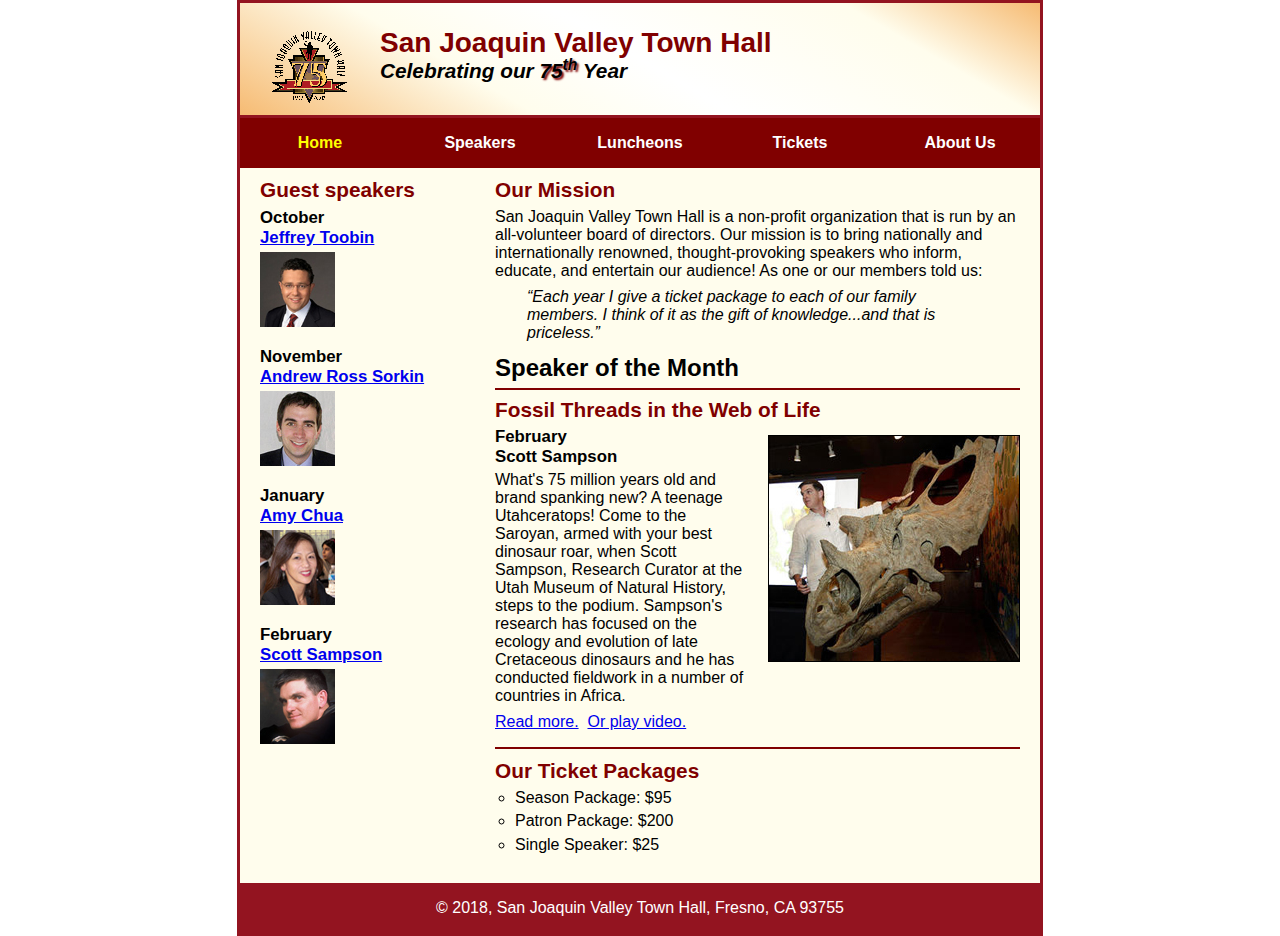
==== index.html @ 6fc530f6 "Project Uploaded" ====
﻿<!DOCTYPE html>
<html lang="en">

<head>
	<meta charset="utf-8">
	<title>San Joaquin Valley Town Hall</title>
	<link rel="shortcut icon" href="images/favicon.ico">
	<link rel="stylesheet" href="styles/normalize.css">
	<link rel="stylesheet" href="styles/main.css">
</head>

<body>
	<header>
		<img src="images/town_hall_logo.gif" alt="Town Hall logo" height="80">
		<h2>San Joaquin Valley Town Hall</h2>
		<h3>Celebrating our <span class="shadow">75<sup>th</sup></span> Year</h3>
	</header>
	<nav id="nav_menu">
    	<ul>
        	<li><a href="index.html" class="current">Home</a></li>
        	<li><a href="speakers.html">Speakers</a></li>
        	<li><a href="luncheons.html">Luncheons</a></li>
        	<li><a href="tickets.html">Tickets</a></li>
        	<li><a href="aboutus.html">About Us</a>
            	<ul>
                	<li><a href="#">Our History</a></li>
                	<li><a href="#">Board of Directors</a></li>
                	<li><a href="#">Past Speakers</a></li>
                	<li><a href="#">Contact Information</a></li>
            	</ul>
        	</li>
    	</ul>
	</nav>
	<main>
		<section>
			<h2>Our Mission</h2>
			<p>San Joaquin Valley Town Hall is a non-profit organization that is run by an 
			   all-volunteer board of directors. Our mission is to bring nationally and 
			   internationally renowned, thought-provoking speakers who inform, educate, 
			   and entertain our audience! As one or our members told us:</p>
			<blockquote>&ldquo;Each year I give a ticket package to each of our family members. 
			I think of it as the gift of knowledge...and that is priceless.&rdquo;</blockquote>
			
			<h1>Speaker of the Month</h1>
			<article>
				<h2>Fossil Threads in the Web of Life</h2>
				<img src="images/sampson_dinosaur.jpg" alt="Scott Sampson with dinosaur">
				<h3>February<br>
				Scott Sampson</h3>
				<p>What's 75 million years old and brand spanking new? A teenage Utahceratops! 
				Come to the Saroyan, armed with your best dinosaur roar, when Scott Sampson, Research 
				Curator at the Utah Museum of Natural History, steps to the podium. Sampson's research 
				has focused on the ecology and evolution of late Cretaceous dinosaurs and he has conducted 
				fieldwork in a number of countries in Africa.</p>
				<p>
					<a href="speakers/sampson.html">Read more.</a>&nbsp;
					<a href="media/sampson.swf" target="_blank">Or play video.</a>
				</p>
			</article>
			
			<h2>Our Ticket Packages</h2>
			<ul>
				<li>Season Package: $95</li>
				<li>Patron Package: $200</li>
				<li>Single Speaker: $25</li>
			</ul>
		</section>
		<aside>
			<h2>Guest speakers</h2>
			
            <h3>October<br><a href="speakers/toobin.html">Jeffrey Toobin</a></h3>
			<img src="images/toobin75.jpg" alt="Jeffrey Toobin photo">
			
            <h3>November<br><a href="speakers/sorkin.html">Andrew Ross Sorkin</a></h3>
			<img src="images/sorkin75.jpg" alt="Andrew Ross Sorkin photo">
			
            <h3>January<br><a href="speakers/chua.html">Amy Chua</a></h3>
			<img src="images/chua75.jpg" alt="Amy Chua photo">
			
            <h3>February<br><a href="speakers/sampson.html">Scott Sampson</a></h3>
			<img src="images/sampson75.jpg" alt="Scott Sampson photo">
		
        </aside>
	</main>
	
    <footer>
		<p>&copy; 2018, San Joaquin Valley Town Hall, Fresno, CA 93755</p>
	</footer>
</body>
</html>
---- styles/main.css ----
/* the styles for the elements */
* {
	margin: 0;
	padding: 0;
}
html {
	background-color: white;
}
body {
	font-family: Arial, Helvetica, sans-serif;
    font-size: 100%;
    width: 800px;
    margin: 0 auto;
    border: 3px solid #931420;
    background-color: #fffded;
}
a:focus, a:hover {
	font-style: italic;
}
/* the styles for the header */
header {
	padding: 1.5em 0 2em 0;
	border-bottom: 3px solid #931420;
		background-image: -moz-linear-gradient(
	    30deg, #f6bb73 0%, #f6bb73 30%, white 50%, #f6bb73 80%, #f6bb73 100%);
	background-image: -webkit-linear-gradient(
	    30deg, #f6bb73 0%, #fffded 30%, white 50%, #fffded 80%, #f6bb73 100%);
	background-image: -o-linear-gradient(
	    30deg, #f6bb73 0%, #fffded 30%, white 50%, #fffded 80%, #f6bb73 100%);
	background-image: linear-gradient(
	    30deg, #f6bb73 0%, #fffded 30%, white 50%, #fffded 80%, #f6bb73 100%);
}
header h2 {
	font-size: 175%;
	color: #800000;
}
header h3 {
	font-size: 130%;
	font-style: italic;
}
header img {
	float: left;
	padding: 0 30px;
}
.shadow {
	text-shadow: 2px 2px 2px #800000;
}
/* the styles for the navigation menu */
#nav_menu ul {
	list-style-type: none;
	margin: 0;
	padding: 0;
	position: relative;
}
#nav_menu ul li {
	float: left;
}
#nav_menu ul li a {
    display: block;
    width: 160px;
    text-align: center;
    padding: 1em 0;
    text-decoration: none;
    background-color: #800000;
    color: white;
    font-weight: bold;
}
#nav_menu a.current {
	color: yellow;
}
#nav_menu ul ul {
    display: none;
    position: absolute;
    top: 100%;
}
#nav_menu ul ul li {
	float: none;
}
#nav_menu ul li:hover > ul {
	display: block;
}
#nav_menu > ul::after {
    content: "";
    clear: both;
    display: block;
}
/* the styles for the main content */
main {
	clear: left;
}

/* the styles for the section */
section {
	width: 525px;
	float: right;
	padding: 0 20px 20px 20px;
}
section h1 {
	font-size: 150%;
	padding: .5em 0 .25em 0;
	margin: 0;
}
section h2 {
	color: #800000;
	font-size: 130%;
	padding: .5em 0 .25em 0;
}
section p {
	padding-bottom: .5em;
}
section blockquote {
	padding: 0 2em;
	font-style: italic;
}
section ul {
	padding: 0 0 .25em 1.25em;
	list-style-type: circle;
}
section li {
	padding-bottom: .35em;
}

figure {
   margin-top: .5em;
   margin-left: 0;
}

figcaption {
   color: #800000;
}

/* the styles for the article */
article {
	padding: .5em 0;
	border-top: 2px solid #800000;
	border-bottom: 2px solid #800000;
}
article h2 {
	padding-top: 0;
}
article h3 {
	font-size: 105%;
	padding-bottom: .25em;
}
article img {
	float: right;
	margin: .5em 0 1em 1em;
	border: 1px solid black;
}

/* the styles for the aside */
aside {
	width: 215px;
	float: right;
	padding: 0 0 20px 20px;
}
aside h2 {
	color: #800000;
	font-size: 130%;
	padding: .5em 0 .25em 0;
}

aside h3 {
	font-size: 105%;
	padding-bottom: .25em;
}
aside img {
	padding-bottom: 1em;
}
/* the styles for the table*/
table {
    border-collapse: collapse;
}
thead, tfoot {
    border-top: 2px solid #800000;
    border-bottom: 2px solid #800000;
}

th, td {
    padding: .2em .69em;
    text-align: left;
}

tfoot th, tfoot td{
    text-align: right;
    font-weight: bold;
}
.border_bottom {
    border-bottom: 2px solid #800000;
}
.right {
    text-align: right;
}
/* the styles for the footer */
footer {
	background-color: #931420;
	clear: both;

}
footer p {
	text-align: center;
	color: white;
	padding: 1em 0;
}
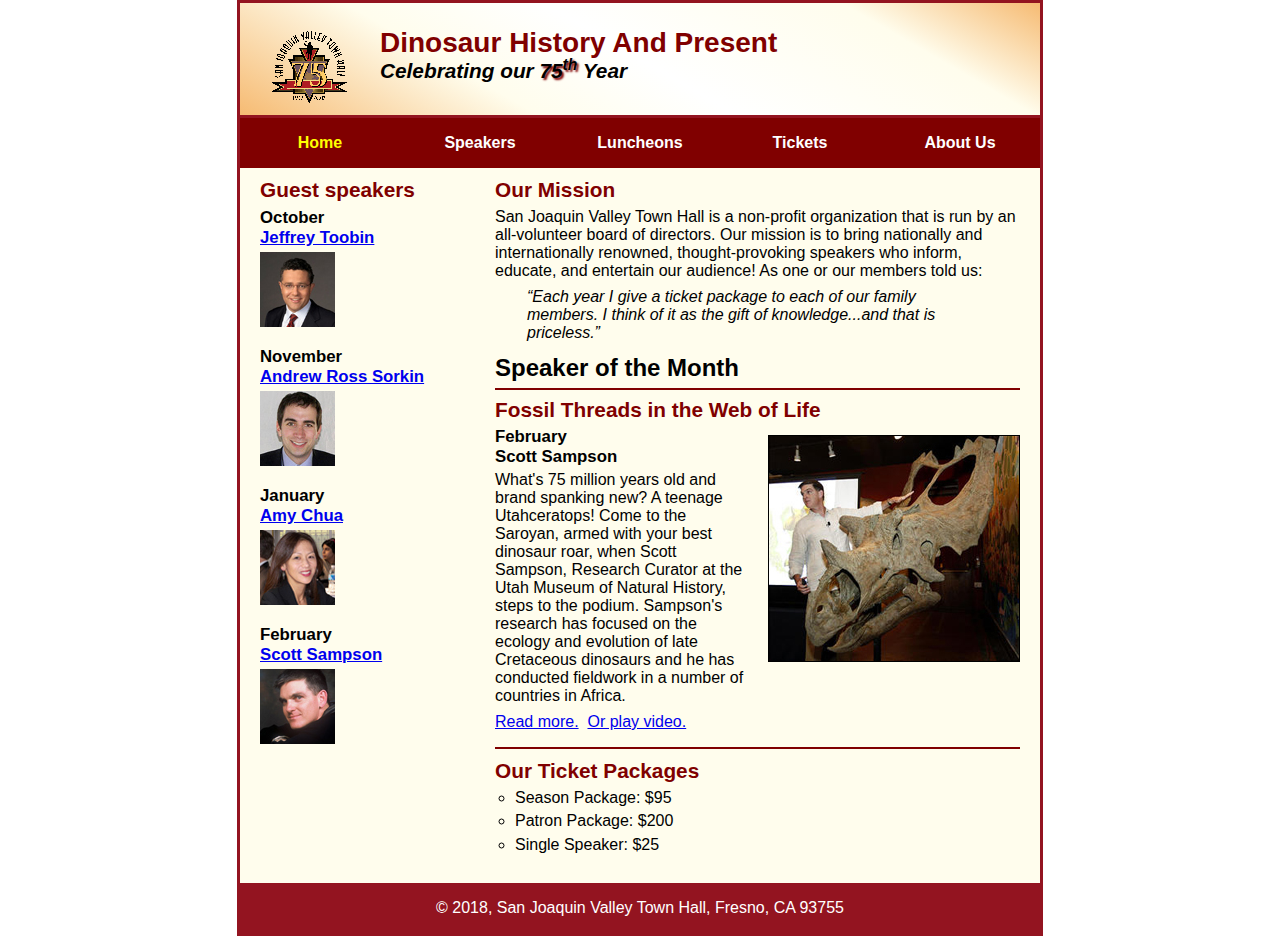
==== commit 8935a4cf: "Heading Changed" ====
--- a/index.html
+++ b/index.html
@@ -12,7 +12,7 @@
 <body>
 	<header>
 		<img src="images/town_hall_logo.gif" alt="Town Hall logo" height="80">
-		<h2>San Joaquin Valley Town Hall</h2>
+		<h2>Dinosaur History And Present</h2>
 		<h3>Celebrating our <span class="shadow">75<sup>th</sup></span> Year</h3>
 	</header>
 	<nav id="nav_menu">
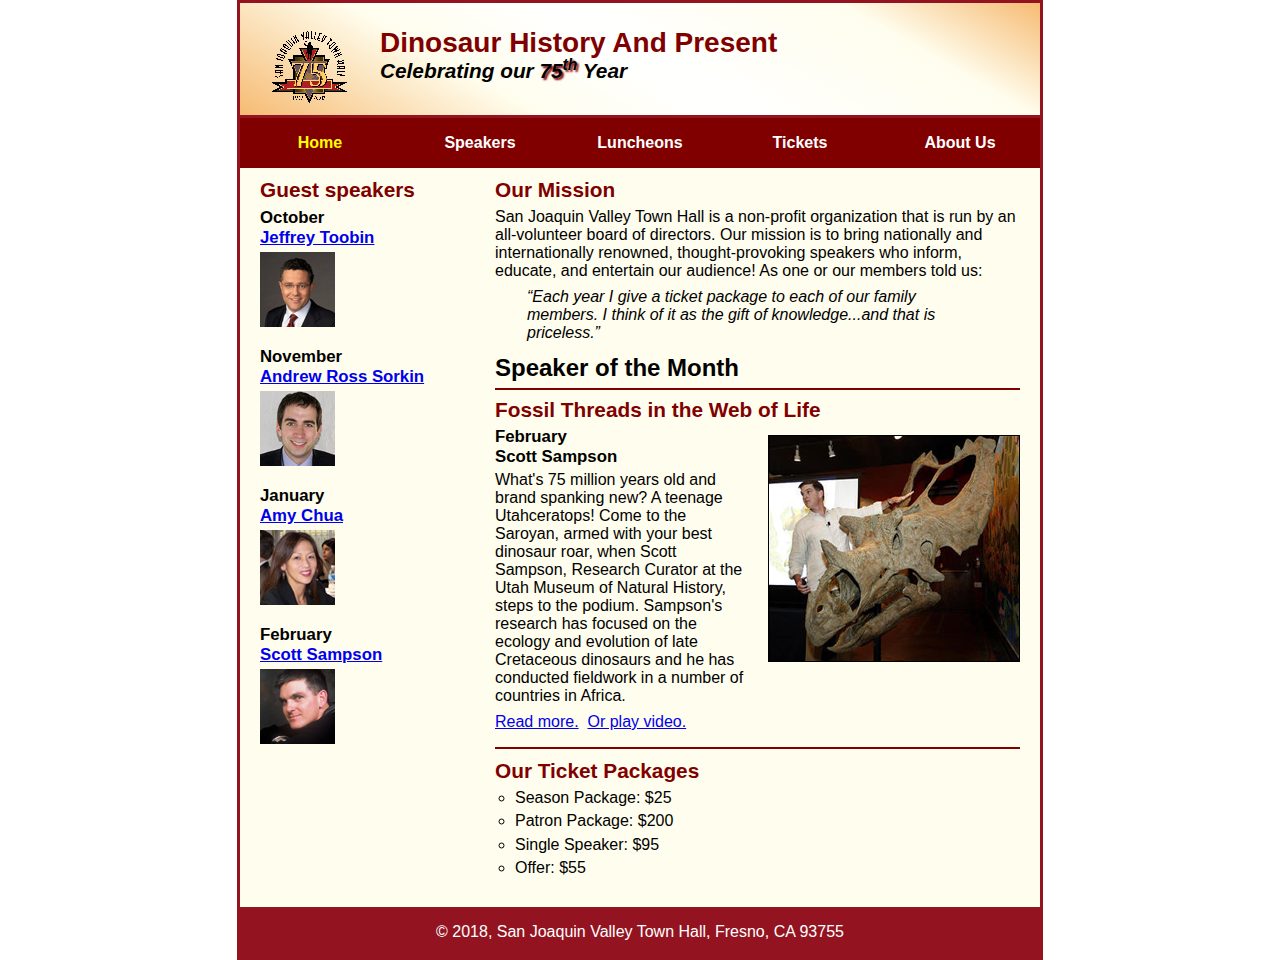
==== commit d74adf0b: "Listed items change" ====
--- a/index.html
+++ b/index.html
@@ -60,9 +60,10 @@
 			
 			<h2>Our Ticket Packages</h2>
 			<ul>
-				<li>Season Package: $95</li>
+				<li>Season Package: $25</li>
 				<li>Patron Package: $200</li>
-				<li>Single Speaker: $25</li>
+				<li>Single Speaker: $95</li>
+				<li>Offer: $55</li>
 			</ul>
 		</section>
 		<aside>
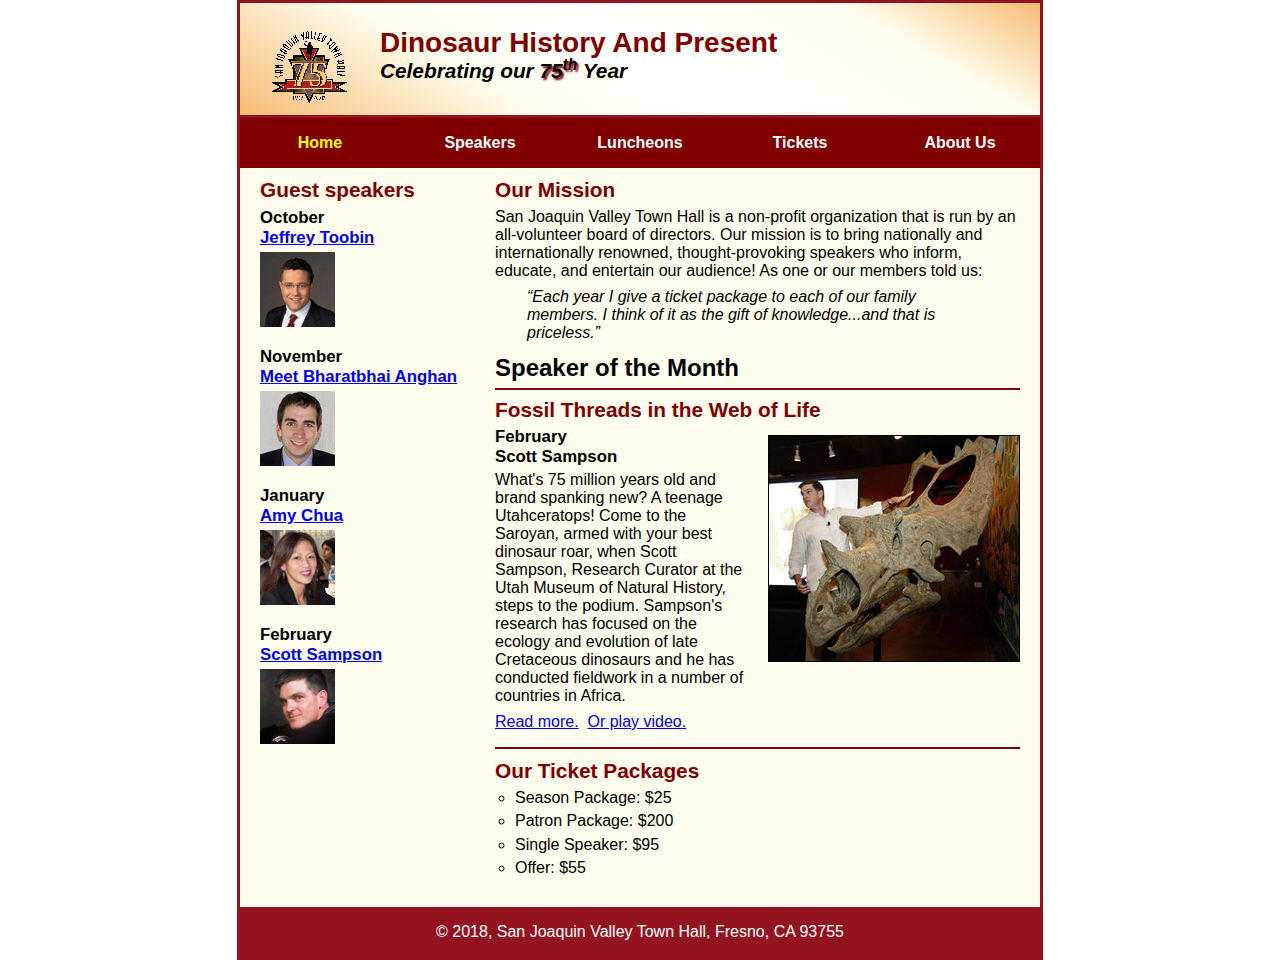
==== commit 618bb27d: "Change the a+Anchor Tag Name" ====
--- a/index.html
+++ b/index.html
@@ -72,7 +72,7 @@
             <h3>October<br><a href="speakers/toobin.html">Jeffrey Toobin</a></h3>
 			<img src="images/toobin75.jpg" alt="Jeffrey Toobin photo">
 			
-            <h3>November<br><a href="speakers/sorkin.html">Andrew Ross Sorkin</a></h3>
+            <h3>November<br><a href="speakers/sorkin.html">Meet Bharatbhai Anghan</a></h3>
 			<img src="images/sorkin75.jpg" alt="Andrew Ross Sorkin photo">
 			
             <h3>January<br><a href="speakers/chua.html">Amy Chua</a></h3>
